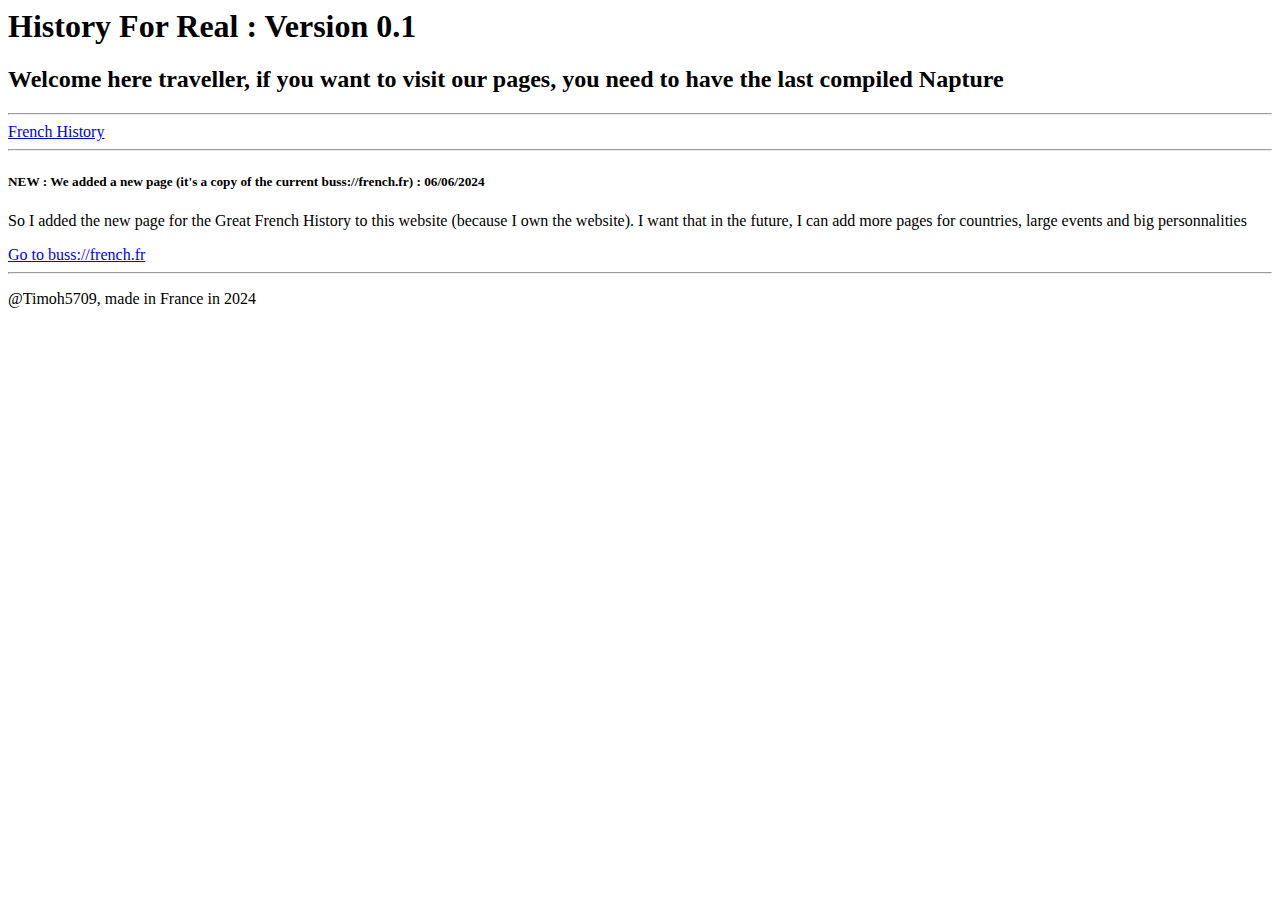
==== index.html @ 86537cdf "Major update" ====
<html>
    <head>
        <title>History For Real : Main Page</title>
        <meta name="description" content="This is a web page that tell about The Great History (for real !)">
        <link href="styles.css">
    </head>
    <body>
        <h1 class="titrepageo">History For Real : Version 0.1</h1>
        <h2>Welcome here traveller, if you want to visit our pages, you need to have the last compiled Napture</h2>
        <hr>
        <div class="liens"><a href="buss://hisory.fr/french">French History</a></div>
        <hr>
        <div class="divarticle">
            <h5 class="titrearticle">NEW : We added a new page (it's a copy of the current buss://french.fr) : 06/06/2024</h5>
            <p>So I added the new page for the Great French History to this website (because I own the website). I want that in the future, I can add more pages for countries, large events and big personnalities</p>
            <a href="buss://french.fr">Go to buss://french.fr</a>
        </div>
        <hr>
        <div class="credit">
            <p class="txtcred">@Timoh5709, made in France in 2024</p>
        </div>
    </body>
</html>
---- styles.css ----
p {
    font-size: 12px;
}

a {
    color: darkcyan;
}

titrearticle {
    color: darkcyan;
}

divarticle {
    border-style: solid;
    border-width: 2px;
    border-color: grey;
    border-radius: 5px;
    padding: 5px;
    direction: column;
    align-items: start;
}

titrepageo {
    font-family: Times New Roman;
}

credit {
    border-style: solid;
    border-width: 2px;
    border-color: antiquewhite;
    border-radius: 15px;
    padding: 5px;
    direction: column;
    align-items: center;
}

txtcred {
    font-size: 8px;
}
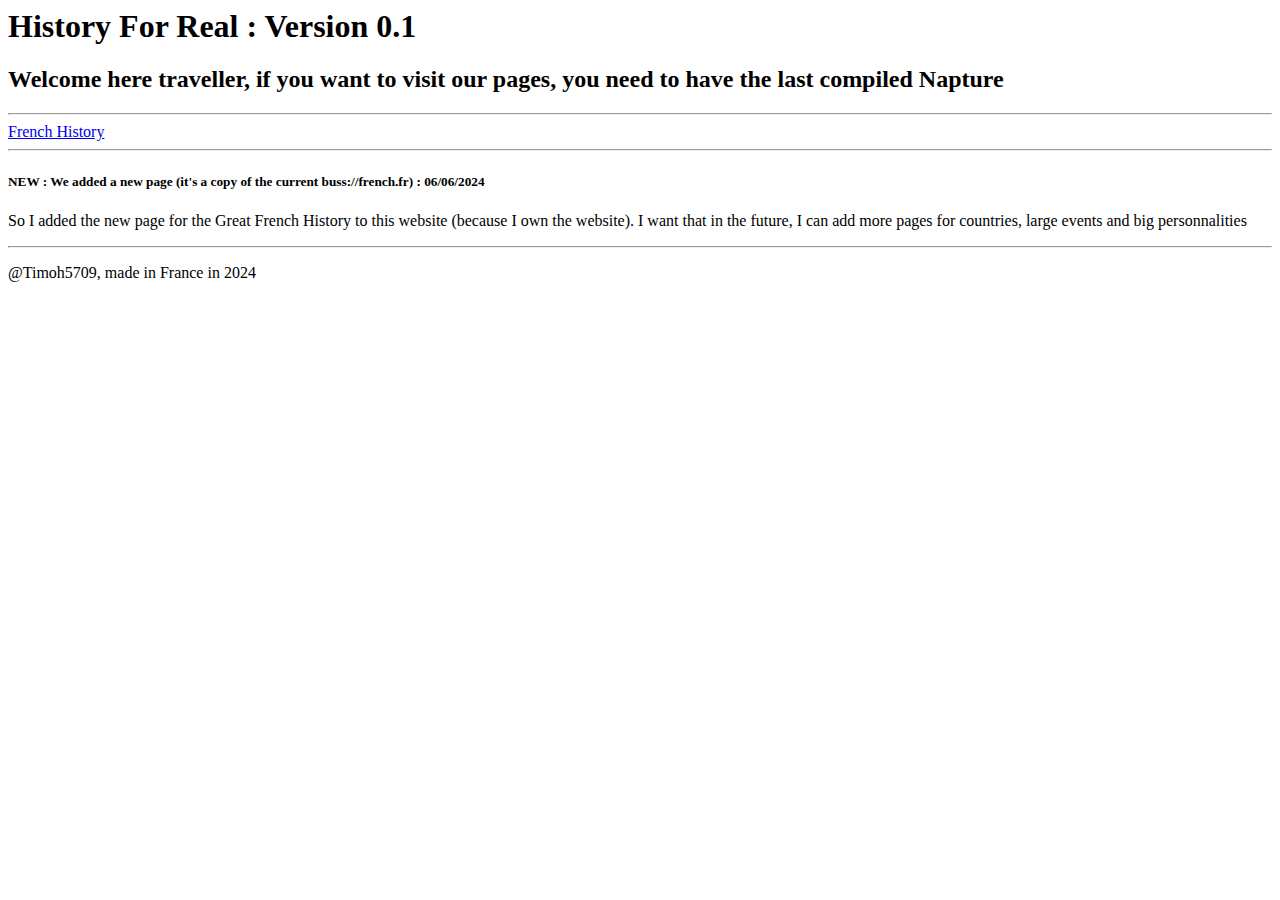
==== commit 8fb05132: "logo" ====
--- a/index.html
+++ b/index.html
@@ -3,6 +3,7 @@
         <title>History For Real : Main Page</title>
         <meta name="description" content="This is a web page that tell about The Great History (for real !)">
         <link href="styles.css">
+        <link href="logo.png">
     </head>
     <body>
         <h1 class="titrepageo">History For Real : Version 0.1</h1>
@@ -13,7 +14,6 @@
         <div class="divarticle">
             <h5 class="titrearticle">NEW : We added a new page (it's a copy of the current buss://french.fr) : 06/06/2024</h5>
             <p>So I added the new page for the Great French History to this website (because I own the website). I want that in the future, I can add more pages for countries, large events and big personnalities</p>
-            <a href="buss://french.fr">Go to buss://french.fr</a>
         </div>
         <hr>
         <div class="credit">
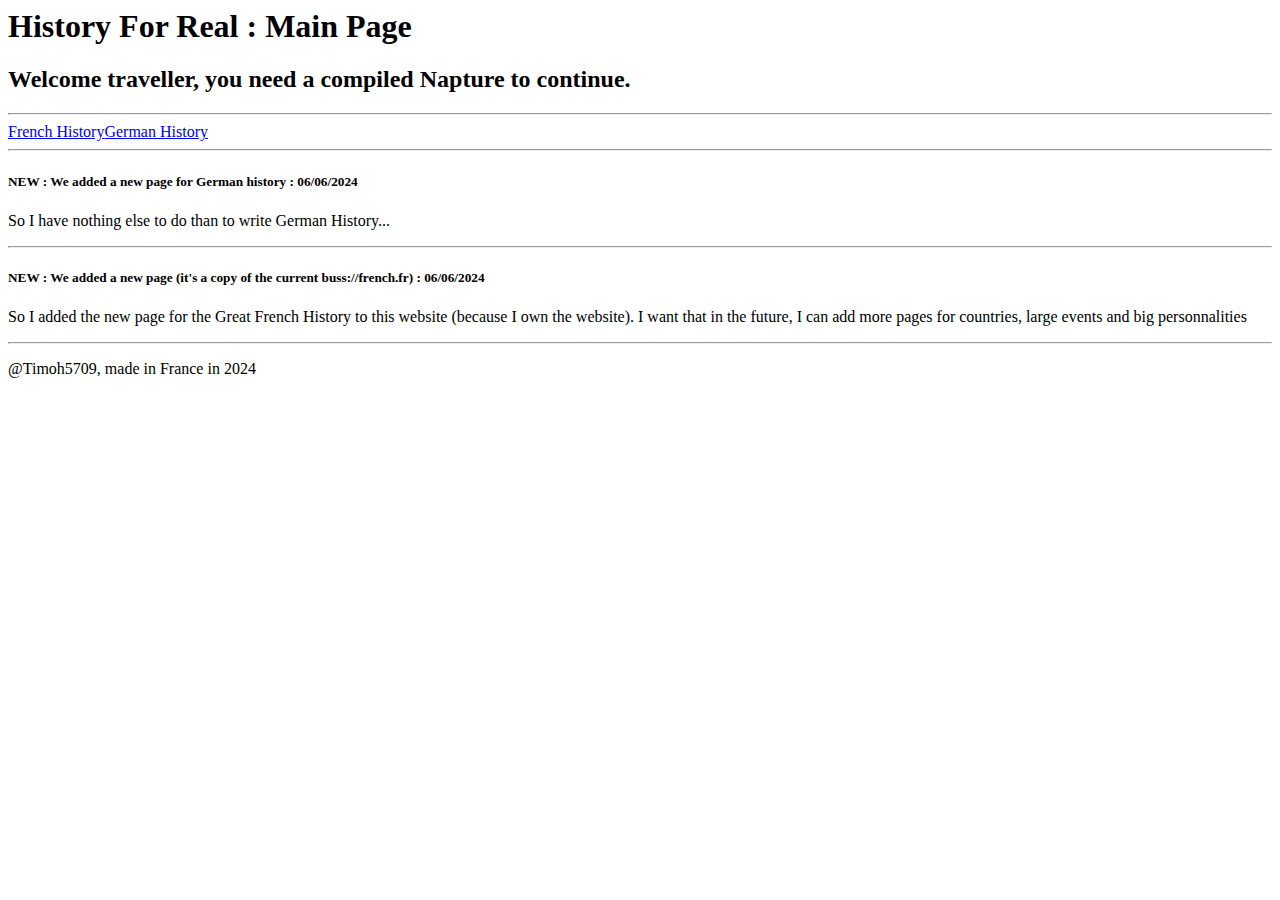
==== commit 22173521: "German page + typo in the links ..." ====
--- a/index.html
+++ b/index.html
@@ -3,13 +3,18 @@
         <title>History For Real : Main Page</title>
         <meta name="description" content="This is a web page that tell about The Great History (for real !)">
         <link href="styles.css">
-        <link href="logo.png">
+        <link href="https://raw.githubusercontent.com/Timoh5709/History-For-Real/main/logo.png">
     </head>
     <body>
-        <h1 class="titrepageo">History For Real : Version 0.1</h1>
-        <h2>Welcome here traveller, if you want to visit our pages, you need to have the last compiled Napture</h2>
+        <h1 class="titrepageo">History For Real : Main Page</h1>
+        <h2>Welcome traveller, you need a compiled Napture to continue.</h2>
         <hr>
-        <div class="liens"><a href="buss://hisory.fr/french">French History</a></div>
+        <div class="liens"><a href="buss://history.fr/french">French History</a><a href="buss://hisory.fr/german">German History</a></div>
+        <hr>
+        <div class="divarticle">
+            <h5 class="titrearticle">NEW : We added a new page for German history : 06/06/2024</h5>
+            <p>So I have nothing else to do than to write German History...</p>
+        </div>
         <hr>
         <div class="divarticle">
             <h5 class="titrearticle">NEW : We added a new page (it's a copy of the current buss://french.fr) : 06/06/2024</h5>
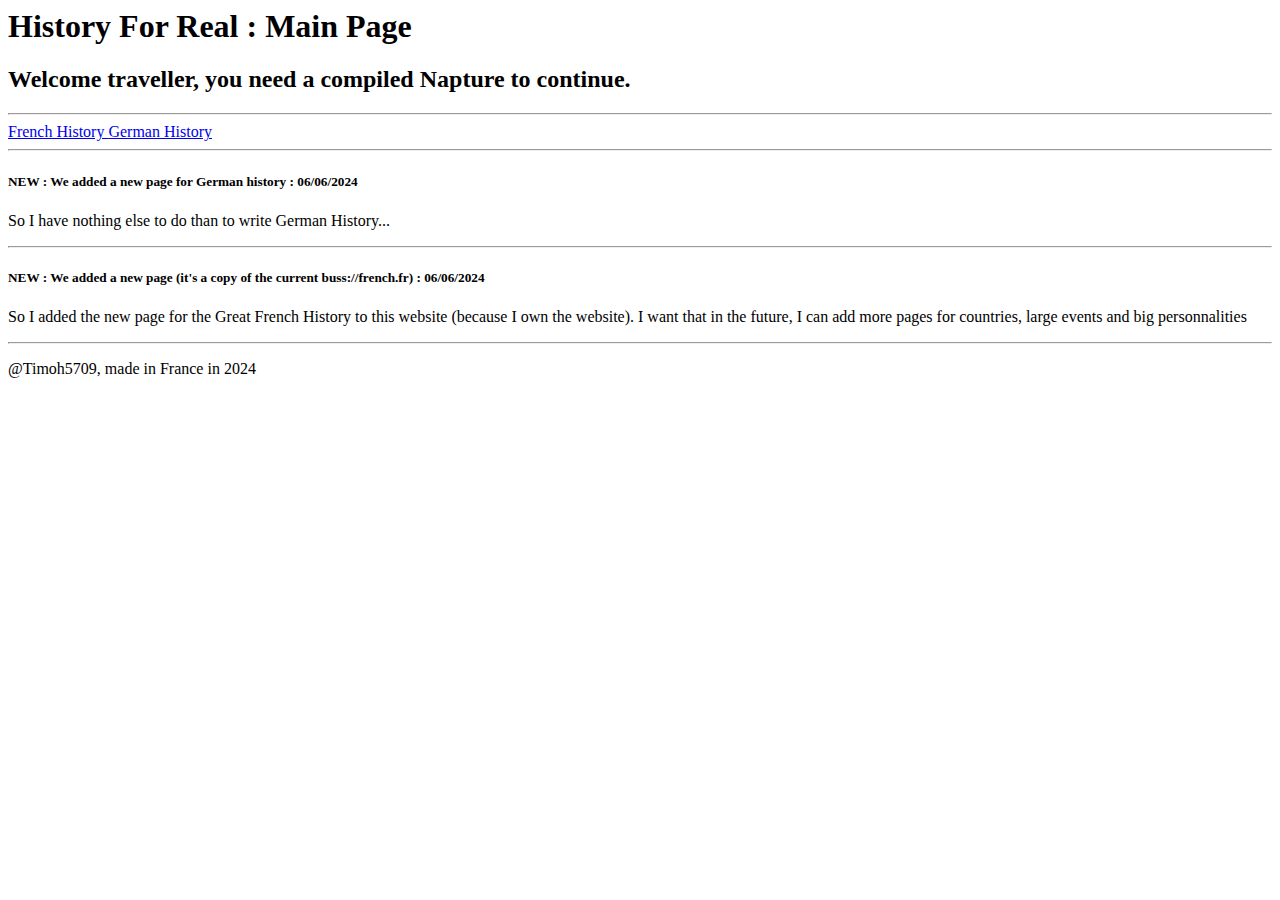
==== commit 819916bc: "made some spaces" ====
--- a/index.html
+++ b/index.html
@@ -9,7 +9,7 @@
         <h1 class="titrepageo">History For Real : Main Page</h1>
         <h2>Welcome traveller, you need a compiled Napture to continue.</h2>
         <hr>
-        <div class="liens"><a href="buss://history.fr/french">French History</a><a href="buss://hisory.fr/german">German History</a></div>
+        <div class="liens"><a href="buss://history.fr/french">French History    </a><a href="buss://hisory.fr/german">German History    </a></div>
         <hr>
         <div class="divarticle">
             <h5 class="titrearticle">NEW : We added a new page for German history : 06/06/2024</h5>
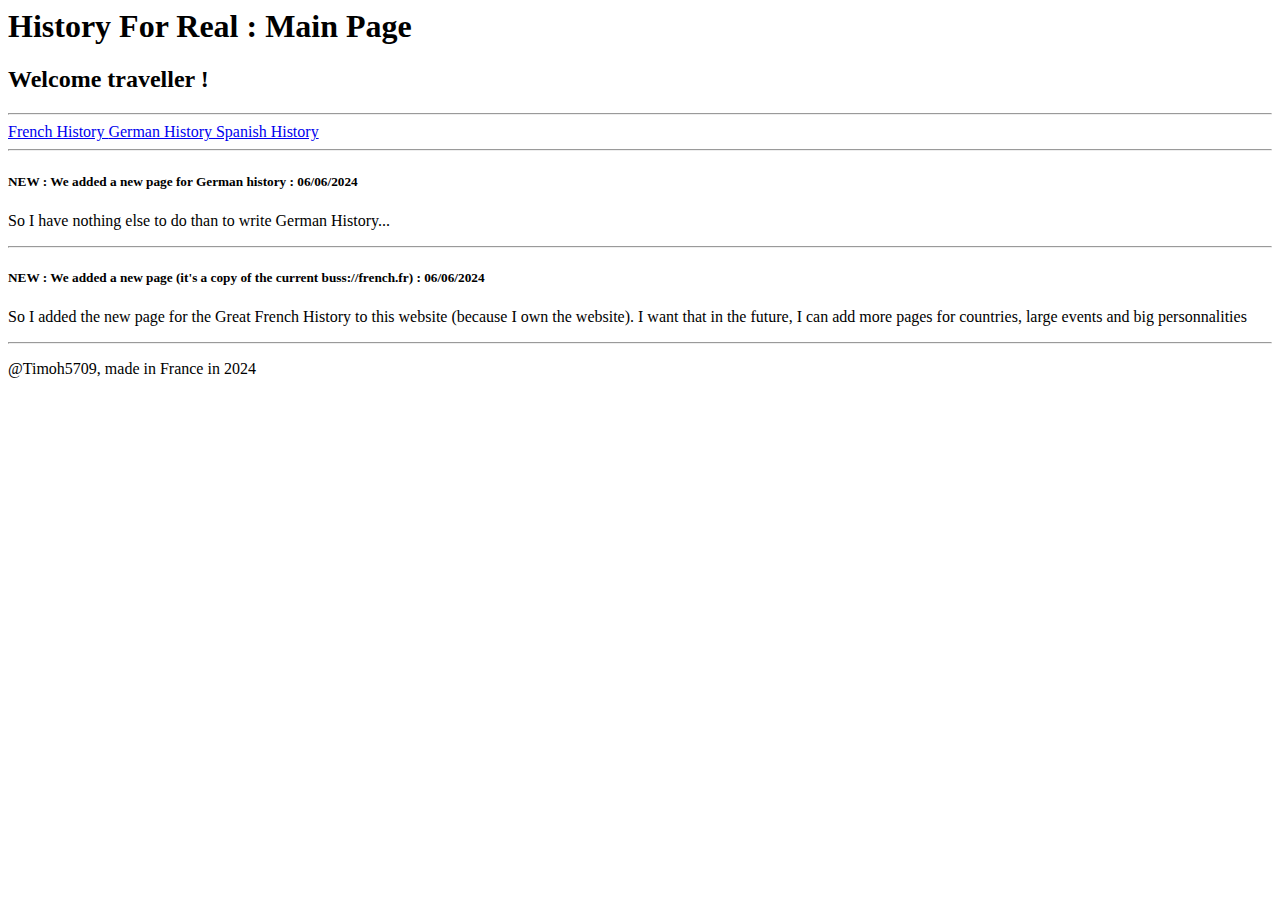
==== commit 75b0acdf: "Spain" ====
--- a/index.html
+++ b/index.html
@@ -7,9 +7,9 @@
     </head>
     <body>
         <h1 class="titrepageo">History For Real : Main Page</h1>
-        <h2>Welcome traveller, you need a compiled Napture to continue.</h2>
+        <h2>Welcome traveller !</h2>
         <hr>
-        <div class="liens"><a href="buss://history.fr/french">French History    </a><a href="buss://hisory.fr/german">German History    </a></div>
+        <div class="liens"><a href="buss://history.fr/french">French History    </a><a href="buss://history.fr/german">German History    </a><a href="buss://history.fr/spanish">Spanish History    </a></div>
         <hr>
         <div class="divarticle">
             <h5 class="titrearticle">NEW : We added a new page for German history : 06/06/2024</h5>
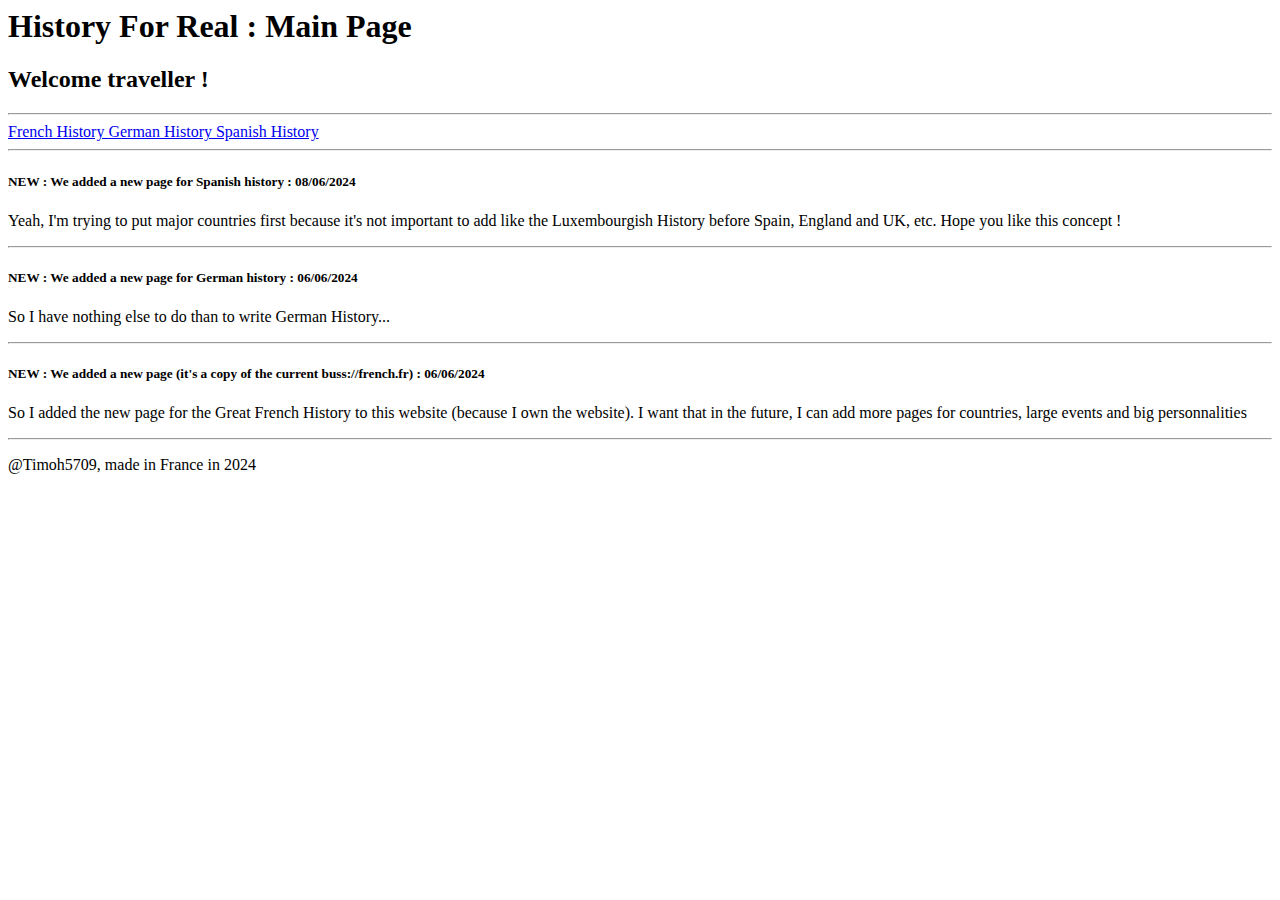
==== commit 7f591836: "forgor bout da article" ====
--- a/index.html
+++ b/index.html
@@ -10,6 +10,11 @@
         <h2>Welcome traveller !</h2>
         <hr>
         <div class="liens"><a href="buss://history.fr/french">French History    </a><a href="buss://history.fr/german">German History    </a><a href="buss://history.fr/spanish">Spanish History    </a></div>
+        <hr>
+        <div class="divarticle">
+            <h5 class="titrearticle">NEW : We added a new page for Spanish history : 08/06/2024</h5>
+            <p>Yeah, I'm trying to put major countries first because it's not important to add like the Luxembourgish History before Spain, England and UK, etc. Hope you like this concept !</p>
+        </div>
         <hr>
         <div class="divarticle">
             <h5 class="titrearticle">NEW : We added a new page for German history : 06/06/2024</h5>
